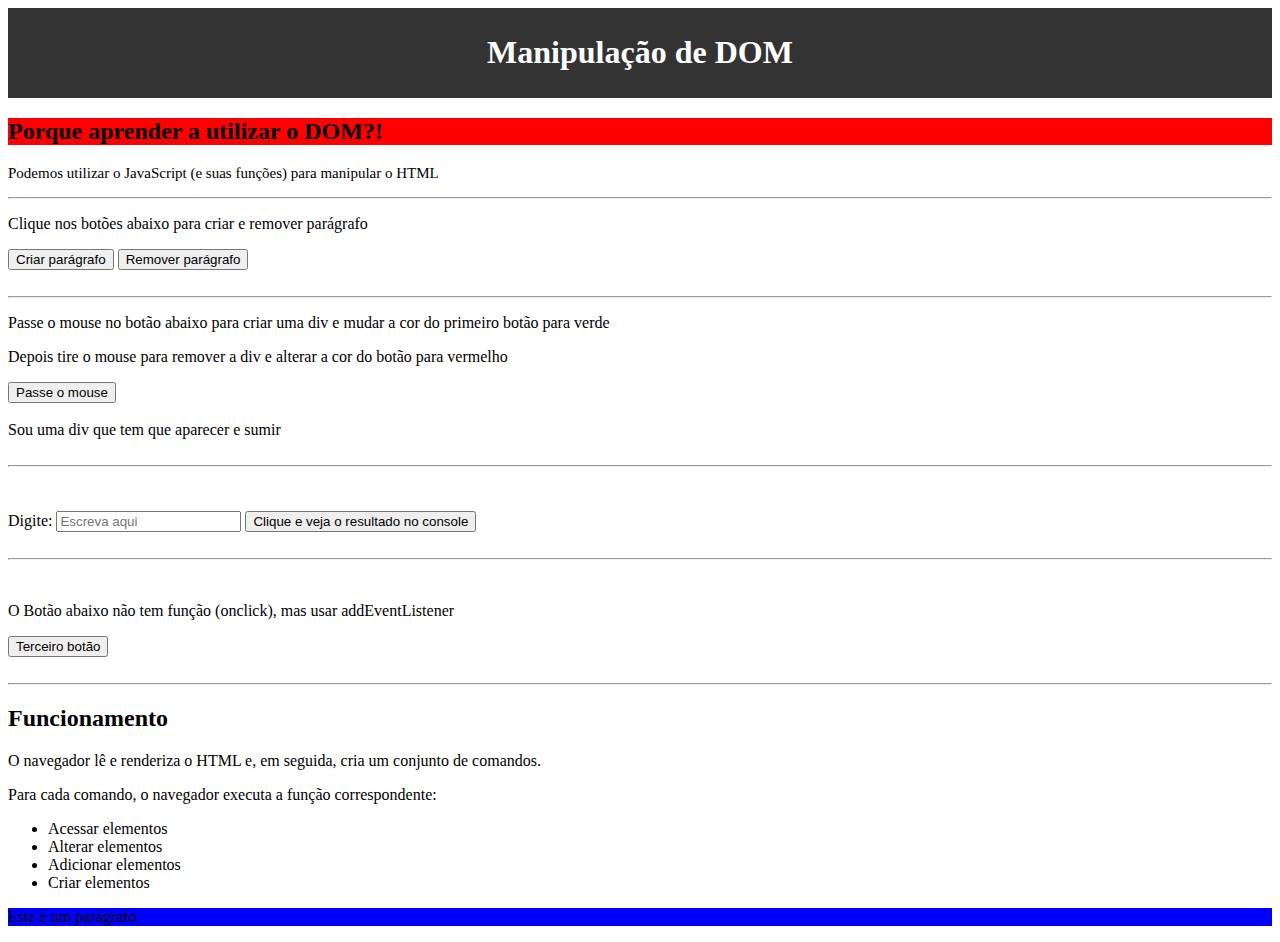
==== 2-dom/index.html @ 9f66c90c "adiciona arquivos da semana 03" ====
<!DOCTYPE html>
<html lang="en">

<head>
  <meta charset="UTF-8">
  <meta http-equiv="X-UA-Compatible" content="IE=edge">
  <meta name="viewport" content="width=device-width, initial-scale=1.0">
  <script src="index.js" defer></script>
  <link rel="stylesheet" href="style.css">
  <title>Semana 03: JavaScript</title>
</head>

<body>
  <header>
    <h1>Manipulação de DOM</h1>
  </header>

  <main id="conteudo-principal">

    <section>

      <h2 class="subtitulo">Porque aprender?</h2>
      <p class="paragrafo-1">
        Podemos utilizar o JavaScript (e suas funções) para manipular o HTML
      </p>
      <hr>

      <p>Clique nos botões abaixo para criar e remover parágrafo</p>
      <button id="btn-1" onclick="insereParagrafo()">
        Criar parágrafo
      </button>
      <button onclick="removeParagrafo()"> Remover parágrafo</button>
      <div id="resposta-clique-aqui"></div>
      <br><hr>

      <p>
        Passe o mouse no botão abaixo para criar uma div e mudar a cor do primeiro botão para verde
      </p>
      <p>
        Depois tire o mouse para remover a div e alterar a cor do botão para vermelho
      </p>
      <button id="btn-1" onmouseout="removerDiv()" onmouseover="voltaDiv()">
        Passe o mouse
      </button><br><br>
      <div id="div-pai">
        <div id="resposta-botao-remover-voltar">Sou uma div que tem que aparecer e sumir</div>
      </div><br><hr>


      <br><br />
      <label for="meu-input">Digite:</label>
      <input type="text" id="meu-input" placeholder="Escreva aqui">
      <button onclick="imprimeInput()">
        Clique e veja o resultado no console
      </button>
      <br><br><hr><br>

      <p>O Botão abaixo não tem função (onclick), mas usar addEventListener</p>
      <button id="terceiro-botao">
        Terceiro botão
      </button>
      <div id="conteudo"></div><br />
    </section>
    <hr>

    <section>
      <h2 class="subtitulo">Funcionamento</h2>
      <p>
        O navegador lê e renderiza o HTML e, em seguida, cria um conjunto de
        comandos.
      </p>
      <p>Para cada comando, o navegador executa a função correspondente:</p>
      <ul>
        <li>Acessar elementos</li>
        <li>Alterar elementos</li>
        <li>Adicionar elementos</li>
      </ul>
    </section>
  </main>

</body>

</html>
---- 2-dom/style.css ----
header {
  background-color: #333;
  color: #fff;
  padding: 5px;
  text-align: center;
}
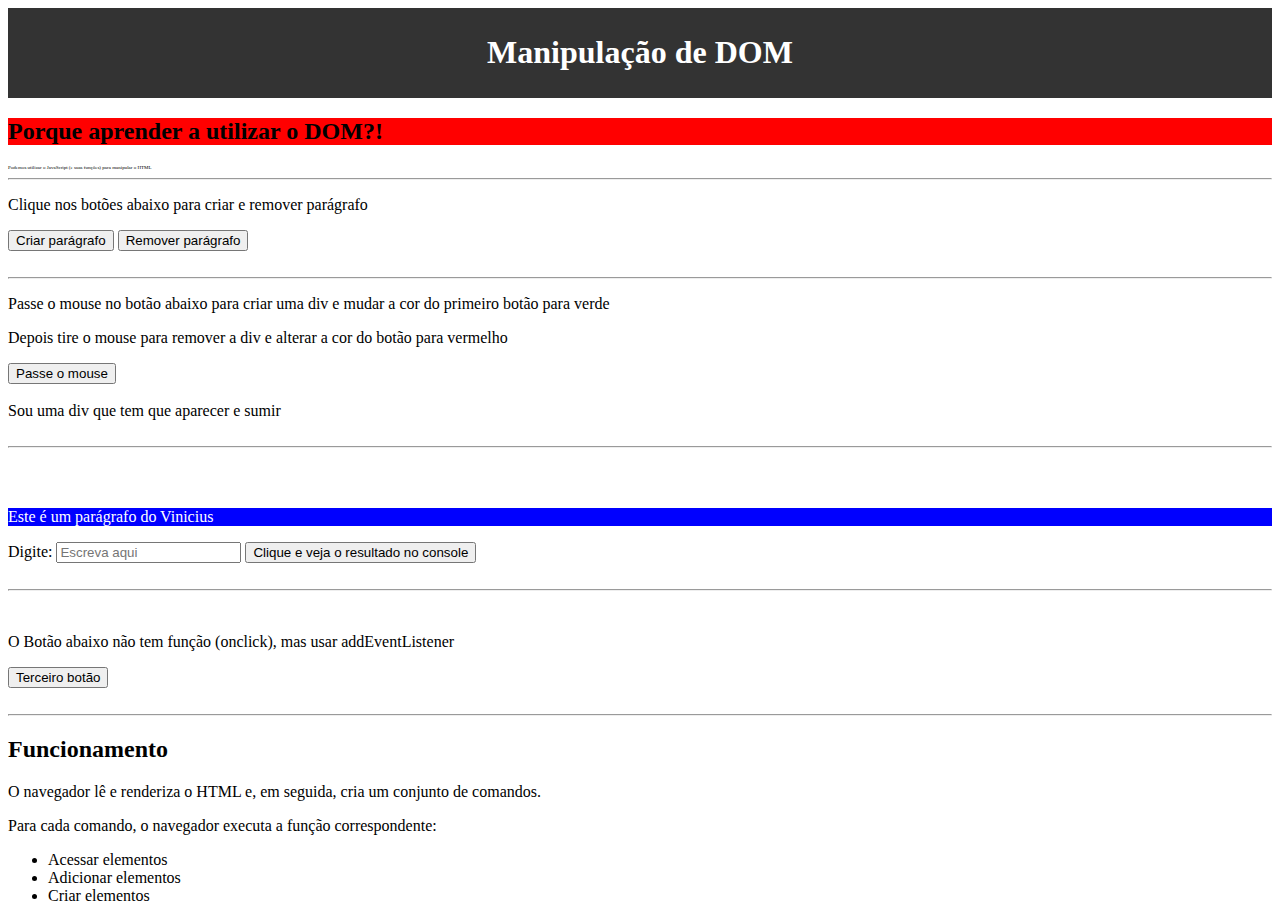
==== commit 3a7db989: "adiciona conteúdo da aula 02" ====
--- a/2-dom/index.html
+++ b/2-dom/index.html
@@ -26,10 +26,10 @@
       <hr>
 
       <p>Clique nos botões abaixo para criar e remover parágrafo</p>
-      <button id="btn-1" onclick="insereParagrafo()">
+      <button id="btn-1" onclick="inserirParagrafo()">
         Criar parágrafo
       </button>
-      <button onclick="removeParagrafo()"> Remover parágrafo</button>
+      <button onclick="removerParagrafo()"> Remover parágrafo</button>
       <div id="resposta-clique-aqui"></div>
       <br><hr>
 
@@ -39,22 +39,25 @@
       <p>
         Depois tire o mouse para remover a div e alterar a cor do botão para vermelho
       </p>
-      <button id="btn-1" onmouseout="removerDiv()" onmouseover="voltaDiv()">
+      <button id="btn-1" onmouseover="voltarDiv()" onmouseout="removerDiv()">
         Passe o mouse
       </button><br><br>
       <div id="div-pai">
-        <div id="resposta-botao-remover-voltar">Sou uma div que tem que aparecer e sumir</div>
+        <div id="resposta-botao-remover-voltar">
+          Sou uma div que tem que aparecer e sumir
+        </div>
       </div><br><hr>
 
 
       <br><br />
+      <div id="vinicius"></div>
       <label for="meu-input">Digite:</label>
       <input type="text" id="meu-input" placeholder="Escreva aqui">
-      <button onclick="imprimeInput()">
+      <button onclick="imprimirInput()">
         Clique e veja o resultado no console
       </button>
       <br><br><hr><br>
-
+      
       <p>O Botão abaixo não tem função (onclick), mas usar addEventListener</p>
       <button id="terceiro-botao">
         Terceiro botão
